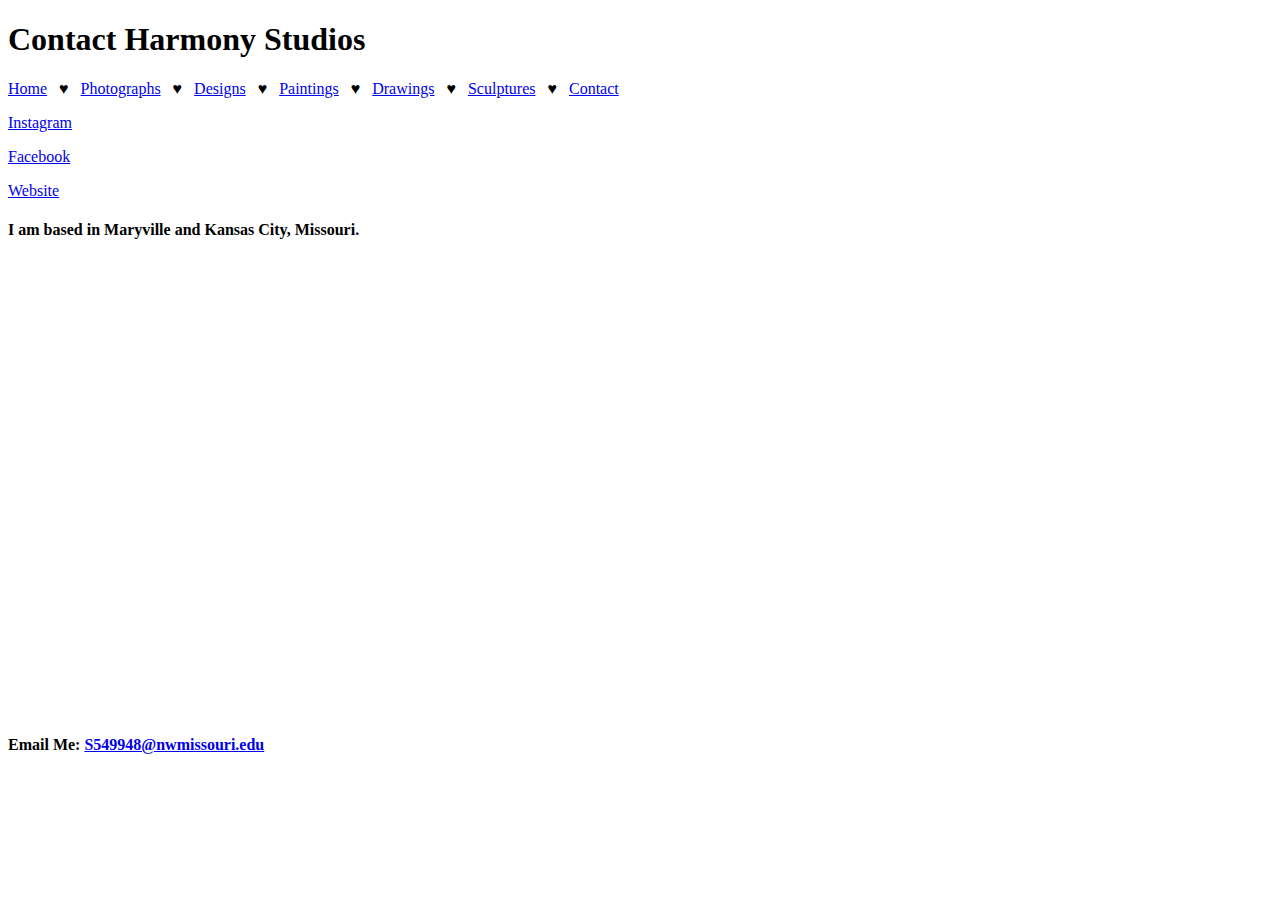
==== contact.html @ 9db26b3f "added content and different pages" ====
<!DOCTYPE html>
<!-- 
    Name: Harmony Houg
    File Name: Portfolio Contact Page
    Date: September 16, 2024
-->

<html lang="en">
    
    <head>
        <meta charset="UTF-8">
        <title>Harmony's Contact Page</title>
    </head>
    
    <body>
        
        <h1>Contact Harmony Studios</h1>
        
        <nav>
            
            <p>
                <a href="index.html">Home</a> &nbsp; &#9829; &nbsp;
                <a href="photographs.html">Photographs</a> &nbsp; &#9829; &nbsp;
                <a href="designs.html">Designs</a> &nbsp; &#9829; &nbsp;
                <a href="paintings.html">Paintings</a> &nbsp; &#9829; &nbsp;
                <a href="drawings.html">Drawings</a> &nbsp; &#9829; &nbsp;
                <a href="sculptures.html">Sculptures</a> &nbsp; &#9829; &nbsp;
                <a href="contact.html">Contact</a>
            </p>
            
        </nav>

    <!-- Use the main area to add the main content to the webpage -->
        <main>
            
            <div id="socials">
            
                <p><a href="https://www.instagram.com/harmonystudios.20/">Instagram</a></p>

                <p><a href="https://www.facebook.com/profile.php?id=61559284485159">Facebook</a></p>
                    
                <p><a href="https://hougharmony2020.wordpress.com/">Website</a></p>

            </div>
            
            <h4>I am based in Maryville and Kansas City, Missouri.</h4>
            <iframe src="https://www.google.com/maps/embed?pb=!1m18!1m12!1m3!1d6081.130484243653!2d-94.88509922499296!3d40.35198945957871!2m3!1f0!2f0!3f0!3m2!1i1024!2i768!4f13.1!3m3!1m2!1s0x87c05585b7bd19b1%3A0xfc94da964c338044!2sNorthwest%20Missouri%20State%20University!5e0!3m2!1sen!2sus!4v1727195870167!5m2!1sen!2sus" 
                    width="600" height="450" style="border:0;" allowfullscreen="" loading="lazy" referrerpolicy="no-referrer-when-downgrade">
            </iframe>
            
        </main>
        
        <footer>
            
            <h4>Email Me: <a href="mailto:s549948@nwmissouri.edu">S549948@nwmissouri.edu</a></h4>

        </footer>
        
    </body>
    
</html>
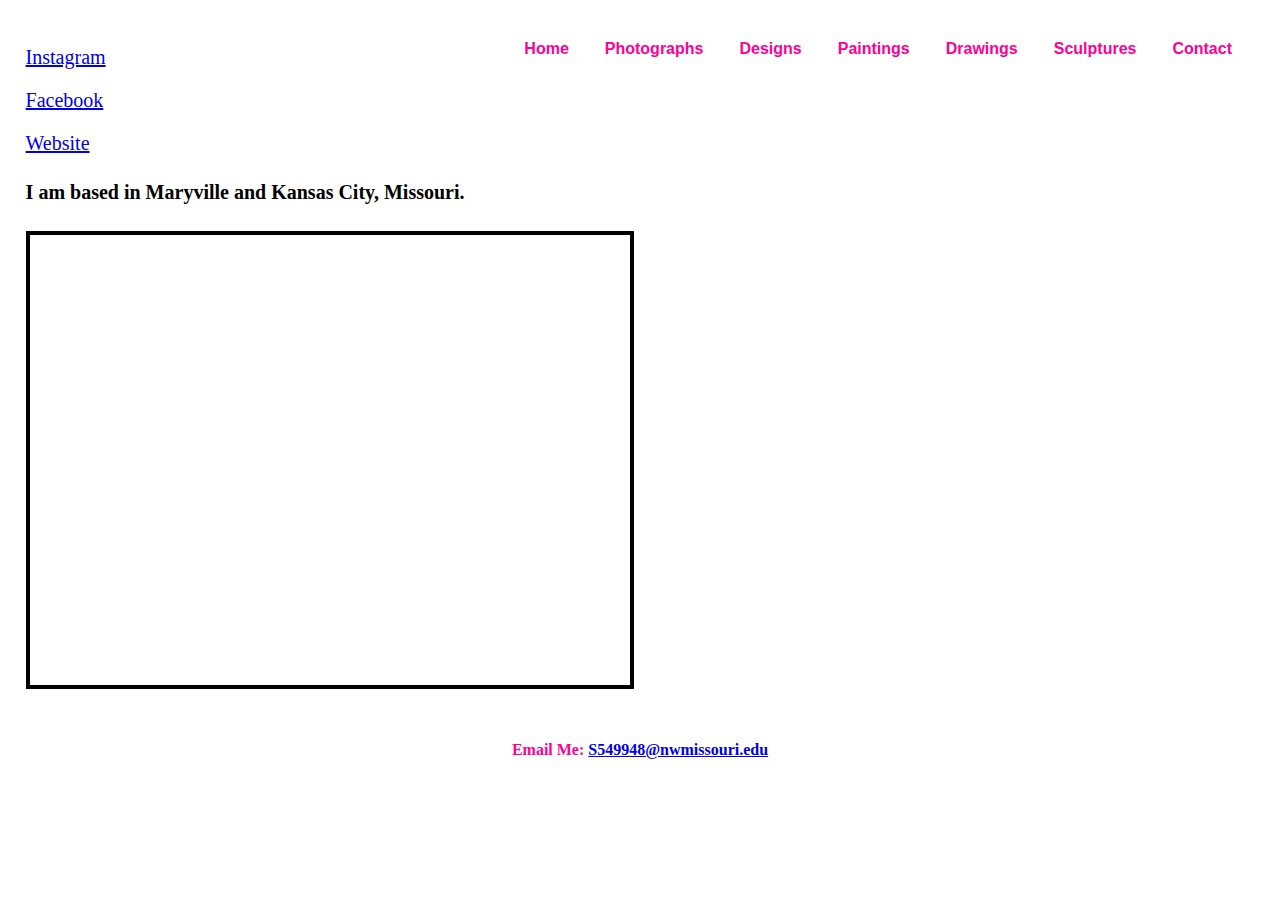
==== commit 5b41ac6e: "added styles and organized content" ====
--- a/contact.html
+++ b/contact.html
@@ -8,52 +8,41 @@
 <html lang="en">
     
     <head>
-        <meta charset="UTF-8">
+        <meta charset="utf-8">
+        <link rel="stylesheet" href="css/styles.css">
         <title>Harmony's Contact Page</title>
     </head>
     
     <body>
-        
-        <h1>Contact Harmony Studios</h1>
-        
         <nav>
-            
-            <p>
-                <a href="index.html">Home</a> &nbsp; &#9829; &nbsp;
-                <a href="photographs.html">Photographs</a> &nbsp; &#9829; &nbsp;
-                <a href="designs.html">Designs</a> &nbsp; &#9829; &nbsp;
-                <a href="paintings.html">Paintings</a> &nbsp; &#9829; &nbsp;
-                <a href="drawings.html">Drawings</a> &nbsp; &#9829; &nbsp;
-                <a href="sculptures.html">Sculptures</a> &nbsp; &#9829; &nbsp;
-                <a href="contact.html">Contact</a>
-            </p>
-            
+            <ul>
+                <li><a href="index.html">Home</a></li>
+                <li><a href="photographs.html">Photographs</a></li>
+                <li><a href="designs.html">Designs</a></li>
+                <li><a href="paintings.html">Paintings</a></li>
+                <li><a href="drawings.html">Drawings</a></li>
+                <li><a href="sculptures.html">Sculptures</a></li>
+                <li><a href="contact.html">Contact</a></li>
+            </ul>
         </nav>
 
     <!-- Use the main area to add the main content to the webpage -->
         <main>
-            
-            <div id="socials">
-            
+            <div class="socials">
                 <p><a href="https://www.instagram.com/harmonystudios.20/">Instagram</a></p>
 
                 <p><a href="https://www.facebook.com/profile.php?id=61559284485159">Facebook</a></p>
                     
                 <p><a href="https://hougharmony2020.wordpress.com/">Website</a></p>
-
             </div>
             
             <h4>I am based in Maryville and Kansas City, Missouri.</h4>
             <iframe src="https://www.google.com/maps/embed?pb=!1m18!1m12!1m3!1d6081.130484243653!2d-94.88509922499296!3d40.35198945957871!2m3!1f0!2f0!3f0!3m2!1i1024!2i768!4f13.1!3m3!1m2!1s0x87c05585b7bd19b1%3A0xfc94da964c338044!2sNorthwest%20Missouri%20State%20University!5e0!3m2!1sen!2sus!4v1727195870167!5m2!1sen!2sus" 
-                    width="600" height="450" style="border:0;" allowfullscreen="" loading="lazy" referrerpolicy="no-referrer-when-downgrade">
-            </iframe>
-            
+                    width="600" height="450" allowfullscreen class="map"></iframe>
         </main>
         
         <footer>
-            
             <h4>Email Me: <a href="mailto:s549948@nwmissouri.edu">S549948@nwmissouri.edu</a></h4>
-
         </footer>
         
     </body>
--- a/css/styles.css
+++ b/css/styles.css
@@ -0,0 +1,102 @@
+/*
+Author: Harmony Houg
+File Name: styles.css
+Date: October 1, 2024
+*/
+
+/* CSS Reset */
+body, header, nav, main, footer, h1, div, img {
+    margin: 0;
+    padding: 0;
+    border: 0;
+}
+
+/* Style rule for body */
+body {
+    background-color: #fff;
+}
+
+img {
+    max-width: 50%;
+    display: inline-block;
+}
+
+/* Style rule for header */
+header {
+    width: 100%;
+    text-align: left;
+}
+
+/* Style rules for the navigation area */
+nav {
+    width: 70%;
+    float: right;
+    padding: 2em;
+}
+
+nav ul {
+    list-style-type: none;
+    margin: 0;
+    text-align: right;
+}
+
+nav li {
+    display: inline-block;
+    font-size: 1em;
+    font-family: Verdana, Arial, sans-serif;
+    font-weight: bold;
+}
+
+nav li a {
+    display: inline-block;
+    color: #ff0095;
+    text-align: center;
+    padding: 0.5em 1em;
+    text-decoration: none;
+}
+
+/* Style rules for the main content */
+main {
+    clear: left;
+    padding: 2%;
+    font-size: 1.25em;
+}
+
+#me {
+    width: 50%;
+    float: left;
+}
+#intro {
+    width: 50%;
+    height: auto;
+    float: right;
+}
+
+#photography {
+    float: right;
+}
+
+#contact {
+    text-align: center;
+}
+
+#contact a {
+    color: #000;
+    text-decoration: none;
+}
+
+#socials {
+    text-align: center;
+}
+
+.map {
+    border: 4px solid #000;
+    align-content: center;
+}
+
+/* Style rules for footer content */
+footer {
+    font-size: 1em;
+    text-align: center;
+    color: #ff0095;
+}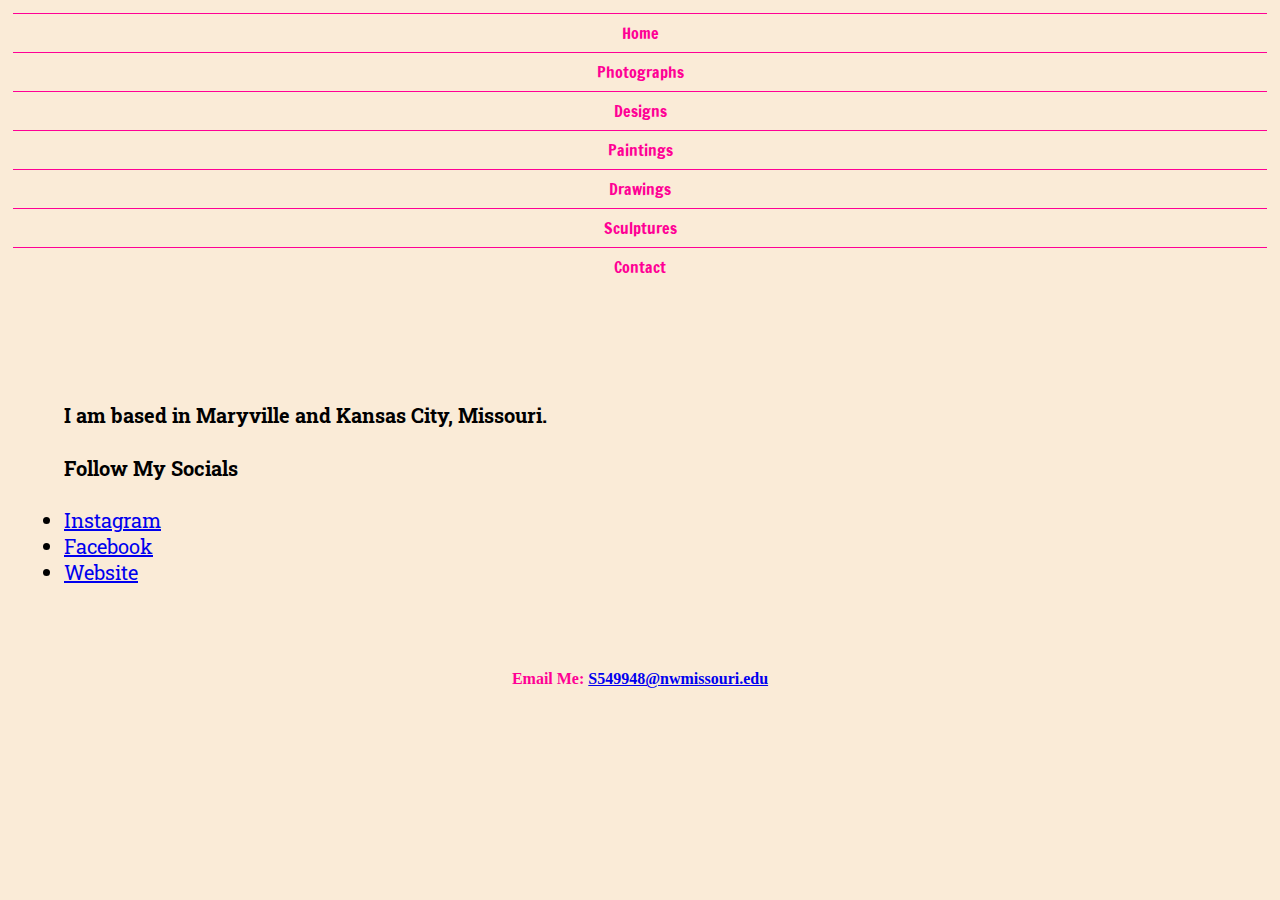
==== commit 0072f417: "created mobile and tablet/desktop classes" ====
--- a/contact.html
+++ b/contact.html
@@ -10,6 +10,8 @@
     <head>
         <meta charset="utf-8">
         <link rel="stylesheet" href="css/styles.css">
+        <meta name="viewport" content="width-device-width, initial-scale=1">
+        <link href="https://fonts.googleapis.com/css2?family=Francois+One&family=Roboto+Slab&display=swap" rel="stylesheet">
         <title>Harmony's Contact Page</title>
     </head>
     
@@ -28,17 +30,29 @@
 
     <!-- Use the main area to add the main content to the webpage -->
         <main>
-            <div class="socials">
+            <div class="tablet-desktop">
                 <p><a href="https://www.instagram.com/harmonystudios.20/">Instagram</a></p>
 
                 <p><a href="https://www.facebook.com/profile.php?id=61559284485159">Facebook</a></p>
                     
                 <p><a href="https://hougharmony2020.wordpress.com/">Website</a></p>
-            </div>
+            
             
             <h4>I am based in Maryville and Kansas City, Missouri.</h4>
             <iframe src="https://www.google.com/maps/embed?pb=!1m18!1m12!1m3!1d6081.130484243653!2d-94.88509922499296!3d40.35198945957871!2m3!1f0!2f0!3f0!3m2!1i1024!2i768!4f13.1!3m3!1m2!1s0x87c05585b7bd19b1%3A0xfc94da964c338044!2sNorthwest%20Missouri%20State%20University!5e0!3m2!1sen!2sus!4v1727195870167!5m2!1sen!2sus" 
                     width="600" height="450" allowfullscreen class="map"></iframe>
+                
+            </div>    
+            
+            <div class="mobile">
+                <h4>I am based in Maryville and Kansas City, Missouri.</h4>
+                <h4>Follow My Socials</h4>
+                    <ul>
+                        <li><a href="https://www.instagram.com/harmonystudios.20/">Instagram</a></li>
+                        <li><a href="https://www.facebook.com/profile.php?id=61559284485159">Facebook</a></li>
+                        <li><a href="https://hougharmony2020.wordpress.com/">Website</a></li>
+                    </ul>
+            </div>
         </main>
         
         <footer>
--- a/css/styles.css
+++ b/css/styles.css
@@ -5,7 +5,7 @@
 */
 
 /* CSS Reset */
-body, header, nav, main, footer, h1, div, img {
+body, header, nav, main, footer, h1, div, img, ul {
     margin: 0;
     padding: 0;
     border: 0;
@@ -13,7 +13,7 @@
 
 /* Style rule for body */
 body {
-    background-color: #fff;
+    background-color: antiquewhite;
 }
 
 img {
@@ -24,42 +24,48 @@
 /* Style rule for header */
 header {
     width: 100%;
-    text-align: left;
+    text-align: right;
 }
 
 /* Style rules for the navigation area */
 nav {
-    width: 70%;
-    float: right;
-    padding: 2em;
+    padding: 1%;
+    margin-bottom: 1%;
 }
 
 nav ul {
     list-style-type: none;
-    margin: 0;
-    text-align: right;
+    text-align: center;
 }
 
 nav li {
-    display: inline-block;
     font-size: 1em;
-    font-family: Verdana, Arial, sans-serif;
-    font-weight: bold;
+    font-family: "Francois One", sans-serif;
+    border-top: 1px solid #ff0095
 }
 
 nav li a {
-    display: inline-block;
+    display: block;
     color: #ff0095;
-    text-align: center;
     padding: 0.5em 1em;
     text-decoration: none;
+}
+
+/* Show mobile class, hide tablet-desktop class */
+.mobile {
+    display: block
+}
+
+.tablet-desktop {
+    display: none;
 }
 
 /* Style rules for the main content */
 main {
     clear: left;
-    padding: 2%;
+    padding: 5%;
     font-size: 1.25em;
+    font-family: "Roboto Slab", serif;
 }
 
 #me {
@@ -67,13 +73,12 @@
     float: left;
 }
 #intro {
-    width: 50%;
+    width: 100%;
     height: auto;
-    float: right;
 }
 
-#photography {
-    float: right;
+.round {
+    border-radius: 8px;
 }
 
 #contact {
@@ -85,14 +90,12 @@
     text-decoration: none;
 }
 
-#socials {
-    text-align: center;
-}
-
+/*
 .map {
     border: 4px solid #000;
-    align-content: center;
+    align-content: left;
 }
+*/
 
 /* Style rules for footer content */
 footer {
